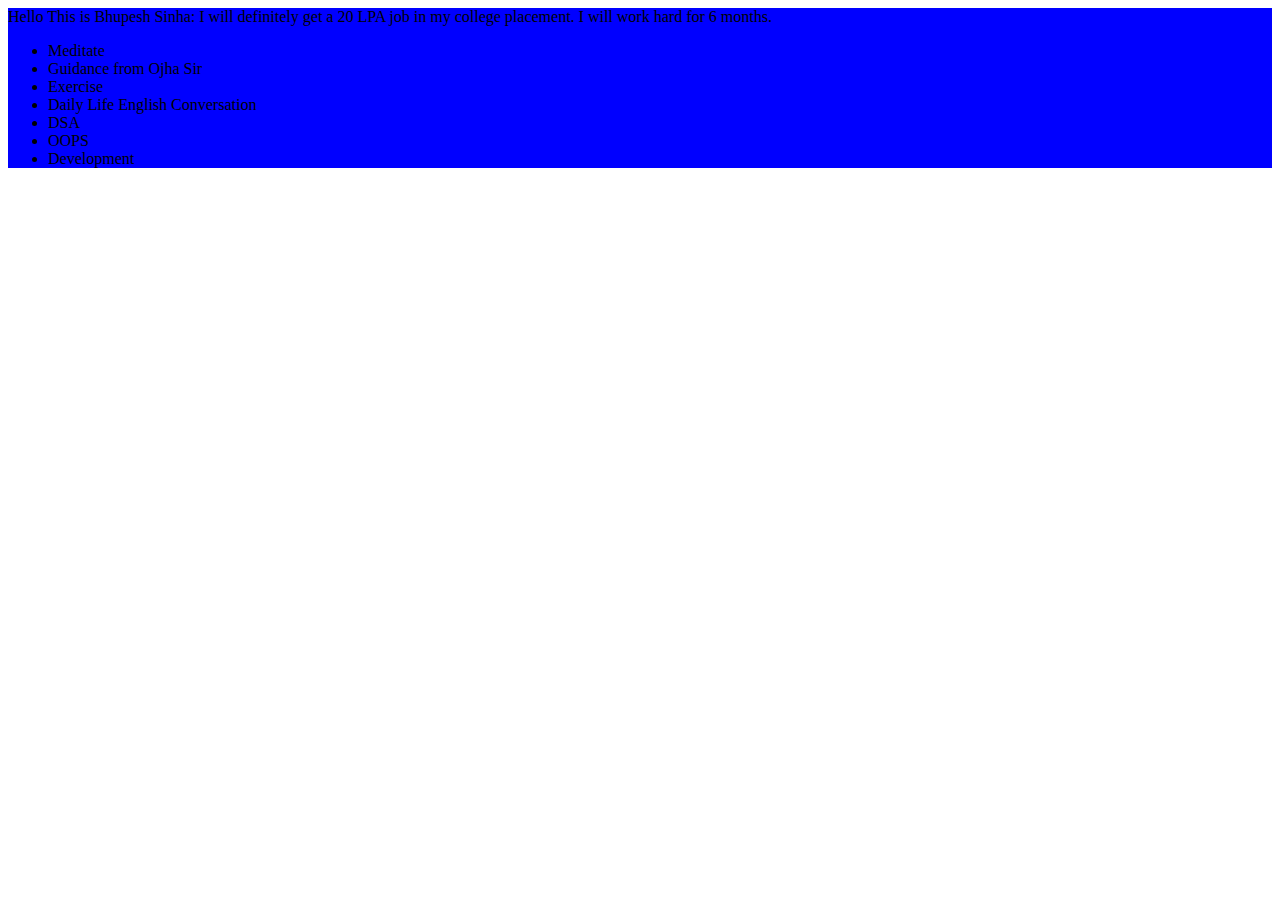
==== practiceSet1.html @ ea6e01ed "Question 1: Create a div with an id 'box', add some text content inside the div, and set its backgro" ====
<!DOCTYPE html>
<html lang="en">
<head>
    <meta charset="UTF-8">
    <meta name="viewport" content="width=device-width, initial-scale=1.0">
    <title>Document</title>
    <link rel="stylesheet" href="practiceSet1.css">
</head>
<body>
    <div id="box">
        Hello This is Bhupesh Sinha: 
        I will definitely get a 20 LPA job in my college placement.
        I will work hard for 6 months.
        <ul>
            <li>Meditate</li>
            <li>Guidance from Ojha Sir</li>
            <li>Exercise</li>
            <li>Daily Life English Conversation</li>
            <li>DSA</li>
            <li>OOPS</li>
            <li>Development</li>
        </ul>
    
    </div>
</body>
</html>
---- practiceSet1.css ----
#box{
    background-color: blue;
}
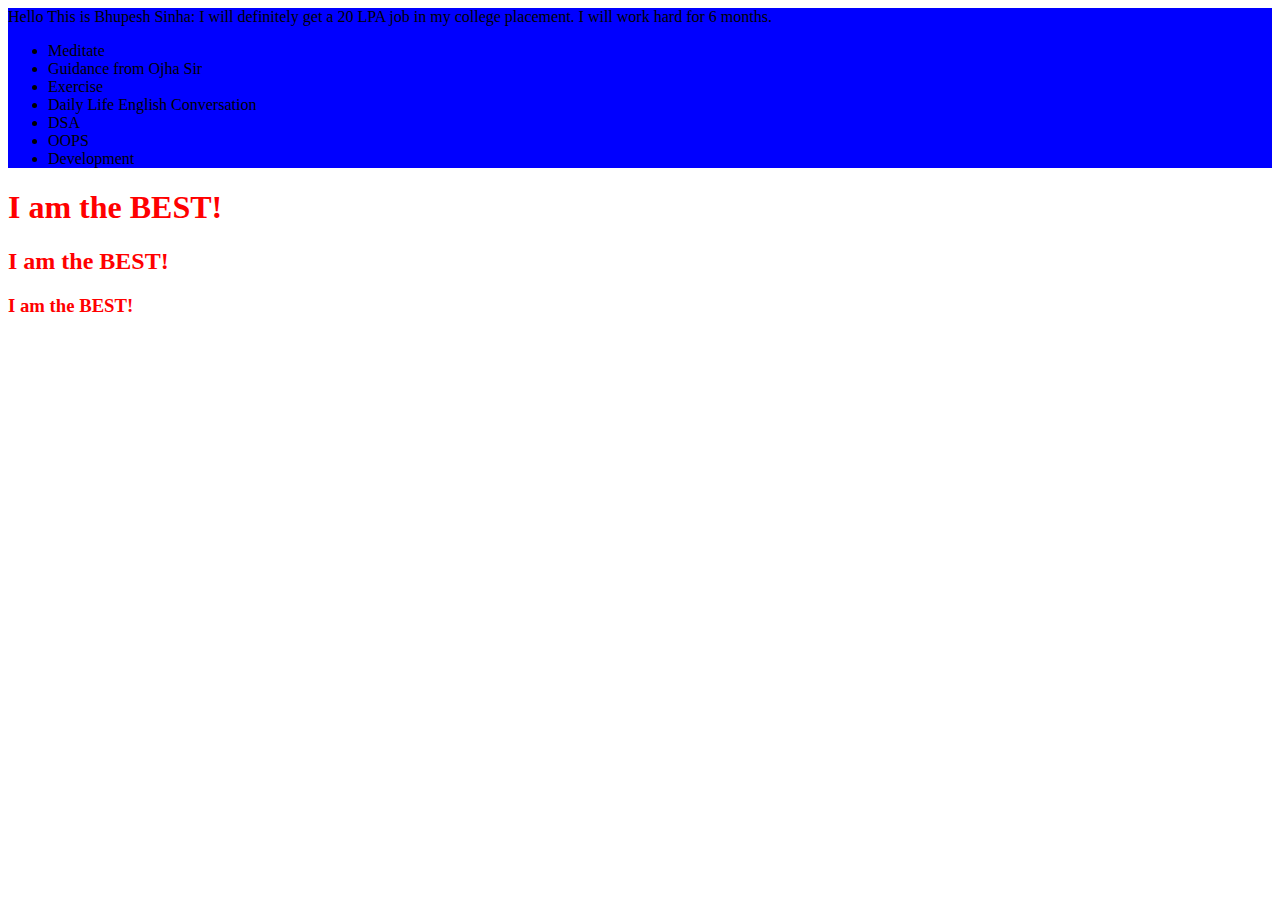
==== commit 23dc7cd1: "Question 2: DONE" ====
--- a/practiceSet1.html
+++ b/practiceSet1.html
@@ -19,8 +19,13 @@
             <li>DSA</li>
             <li>OOPS</li>
             <li>Development</li>
-        </ul>
+        </ul>    
+    </div>
+
     
-    </div>
+
+    <h1 class="heading">I am the BEST!</h1>
+    <h2 class="heading">I am the BEST!</h2>
+    <h3 class="heading">I am the BEST!</h3>
 </body>
 </html>--- a/practiceSet1.css
+++ b/practiceSet1.css
@@ -1,3 +1,8 @@
 #box{
     background-color: blue;
+}
+
+
+.heading{
+    color: red;
 }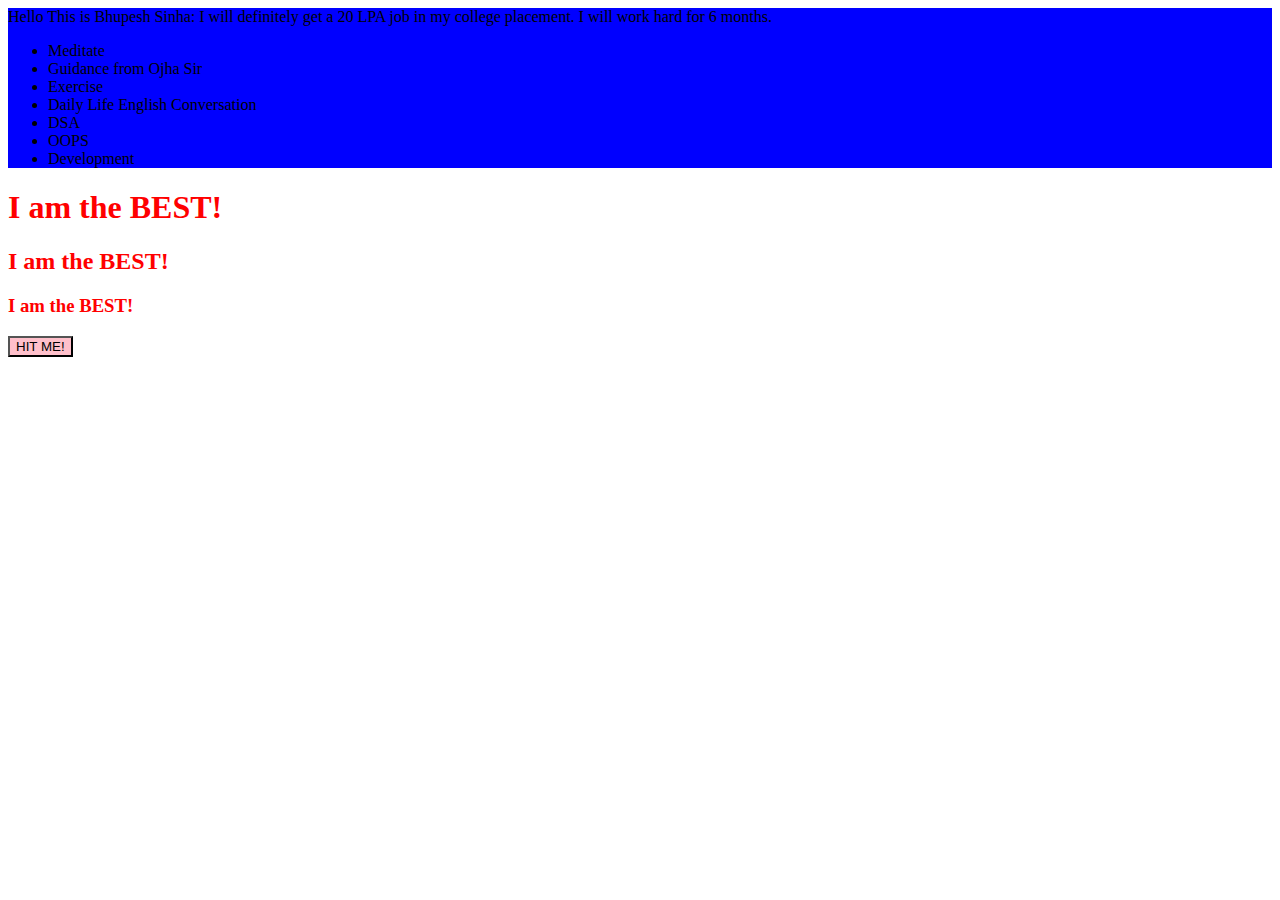
==== commit d314d0f8: "Question 3: DONE" ====
--- a/practiceSet1.html
+++ b/practiceSet1.html
@@ -3,8 +3,13 @@
 <head>
     <meta charset="UTF-8">
     <meta name="viewport" content="width=device-width, initial-scale=1.0">
-    <title>Document</title>
+    <title>Practice Set 1</title>
     <link rel="stylesheet" href="practiceSet1.css">
+    <style>
+        button{
+            background-color: blue;
+        }
+    </style>
 </head>
 <body>
     <div id="box">
@@ -27,5 +32,7 @@
     <h1 class="heading">I am the BEST!</h1>
     <h2 class="heading">I am the BEST!</h2>
     <h3 class="heading">I am the BEST!</h3>
+
+    <button style="background-color: pink;" >HIT ME!</button>
 </body>
 </html>--- a/practiceSet1.css
+++ b/practiceSet1.css
@@ -5,4 +5,9 @@
 
 .heading{
     color: red;
+}
+
+
+button{
+    background-color:green;
 }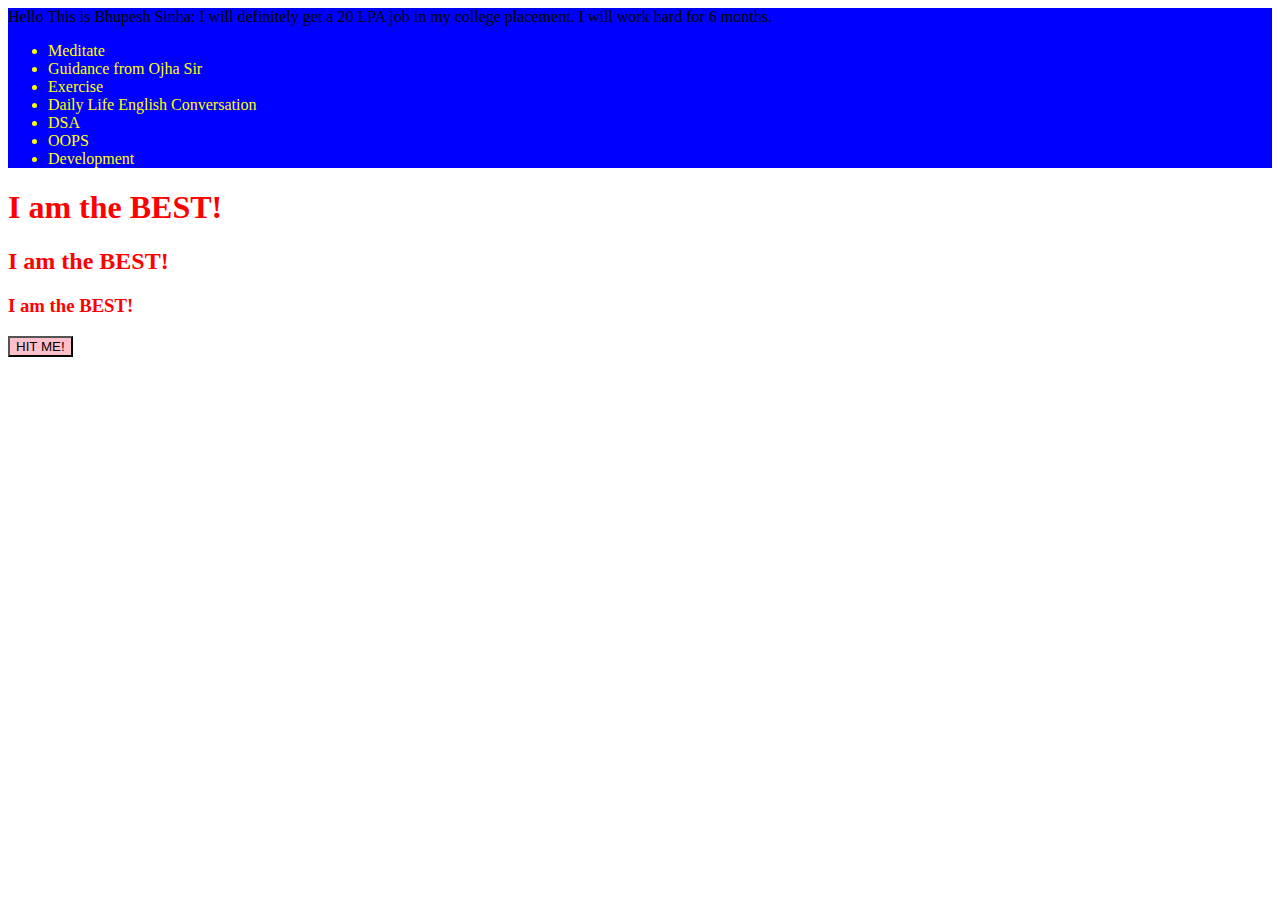
==== commit a399f513: "Readme Updated: Practice Set 1 Completed" ====
--- a/practiceSet1.html
+++ b/practiceSet1.html
@@ -33,6 +33,6 @@
     <h2 class="heading">I am the BEST!</h2>
     <h3 class="heading">I am the BEST!</h3>
 
-    <button style="background-color: pink;" >HIT ME!</button>
+    <button style="background-color: pink ;" >HIT ME!</button>
 </body>
 </html>--- a/practiceSet1.css
+++ b/practiceSet1.css
@@ -10,4 +10,9 @@
 
 button{
     background-color:green;
+}
+
+
+li{
+    color: yellow;
 }